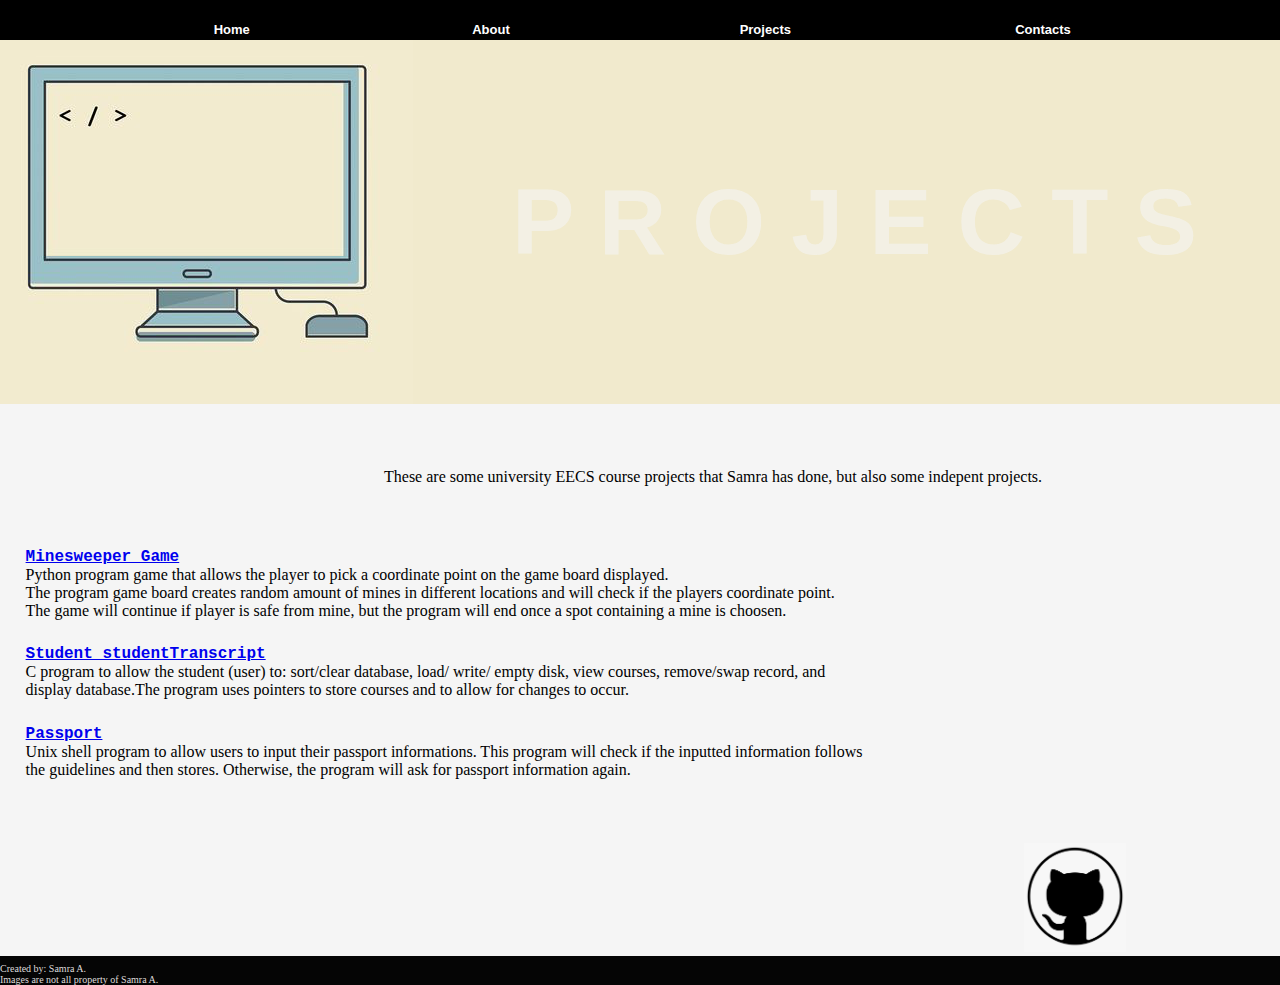
==== projects.html @ 0e254ef3 "Add files via upload" ====
<!DOCTYPE html>
<html>

<head>
    <meta charset="UTF-8">

    <title> Samra Adem Personal Website </title>
    <link rel="stylesheet" type="text/css" href="ssmeda.css" title="style" />
    <script src="ssmeda.js">
    </script>

</head>
<nav>
    <ul>
        <li>
            <a href="ssmeda.html">
                <h1>Home </h1>
            </a>
        </li>
        <li>
            <a href="about.html">
                <h1>About </h1>
            </a>
        </li>
        <li>
            <a href="projects.html">
                <h1>Projects </h1>
            </a>
        </li>
        <li>
            <a href="contacts.html">
                <h1>Contacts </h1>
            </a>
        </li>

    </ul>
</nav>

<body>
    <div class="pjheader">
        <h3>P R O J E C T S</h3>

    </div>
    <div class="proj">
        <p>These are some university EECS course projects that Samra has done, but also some indepent projects. </p>
        <br></br>
    </div>
    <a href="https://github.com/ssmedaa/projects/blob/main/Minesweeper.py">
        <p style="font-family: 'Courier New', Courier, monospace; padding-left: 2%; font-weight: bold;">Minesweeper Game</a>
    </p>
    <p style="padding-left: 2%;">Python program game that allows the player to pick a coordinate point on the game board displayed.<br> The program game board creates random amount of mines in different locations and will check if the players coordinate point. <br>The game will continue
        if player is safe from mine, but the program will end once a spot containing a mine is choosen. </p>

    <a href="https://github.com/ssmedaa/projects/blob/main/studentTranscript.c">
        <p style="font-family: 'Courier New', Courier, monospace; font-weight: bold; padding-left: 2%; padding-top: 2%;"> Student studentTranscript </a>
    </p>
    <p style="padding-left: 2%;"> C program to allow the student (user) to: sort/clear database, load/ write/ empty disk, view courses, remove/swap record, and <br>display database.The program uses pointers to store courses and to allow for changes to occur. </p>

    <a href="https://github.com/ssmedaa/projects/blob/main/Passport.bash">
        <p style="font-family: 'Courier New', Courier, monospace; padding-left: 2%; padding-top: 2%; font-weight: bold;">Passport</a>
    </p>
    <p style="padding-left: 2%; padding-bottom: 5%;">Unix shell program to allow users to input their passport informations. This program will check if the inputted information follows<br> the guidelines and then stores. Otherwise, the program will ask for passport information again. </p>

    <a href="https://github.com/ssmedaa/projects">
        <p style="padding-left: 80%;"><img src="images/git.png" width="40%" height="30%"></p>
    </a>
</body>

<footer>Created by: Samra A. <br>Images are not all property of Samra A. </footer>


</html>
---- ssmeda.css ----
* {
    margin: 0;
    padding: 0;
    box-sizing: border-box;
}

.title {
    color: #ffffffa4;
    font-size: 450%;
    font-family: 'Franklin Gothic Medium', 'Arial Narrow', Arial, sans-serif;
    font-weight: bolder;
    padding-top: 15%;
    padding-left: 35%;
}

header {
    background-image: url("images/glass.jpg");
    background-repeat: round;
    padding-bottom: 10%;
    padding-top: 0%;
}

h1 {
    padding-top: 40%;
    background-color: black;
    color: white;
    font-size: small;
    font-family: 'Franklin Gothic Medium', 'Arial Narrow', Arial, sans-serif;
    font-style: normal;
    text-decoration: underline black;
    padding-left: 60%;
    padding-bottom: 5%;
}

h2 {
    color: rgb(31, 31, 31);
    font-size: 160%;
    text-decoration: underline overline rgb(226, 198, 202);
    font-style: inherit;
    padding-left: 27%;
}

section {
    font-family: 'Times New Roman', Times, serif;
    background-color: whitesmoke;
    padding-top: 5%;
    padding-bottom: 10%;
    padding-left: 25%;
}

.section {
    background-color: whitesmoke;
    display: flex;
}

.about {
    padding-right: 5%;
    padding-left: 10%;
}

.pj {
    padding-right: 10%;
    padding-left: 5%;
}

.abtbutton {
    margin-inline-start: 16%;
    background-color: rgb(226, 198, 202);
    color: white;
    border-color: rgb(226, 198, 202);
    border-style: ridge;
    font-family: 'Franklin Gothic Medium', 'Arial Narrow', Arial, sans-serif;
}

.pjbutton {
    margin-inline-start: 23%;
    background-color: rgb(226, 198, 202);
    color: white;
    border-color: rgb(226, 198, 202);
    border-style: ridge;
    font-family: 'Franklin Gothic Medium', 'Arial Narrow', Arial, sans-serif;
}

.contbutton {
    margin-inline-start: 24%;
    background-color: rgb(226, 198, 202);
    color: white;
    border-color: rgb(226, 198, 202);
    border-style: ridge;
    font-family: 'Franklin Gothic Medium', 'Arial Narrow', Arial, sans-serif;
}

ul {
    background-color: black;
    list-style-type: none;
    padding-left: 15%;
}

li {
    background-color: black;
    display: inline-block;
    margin-right: 20%;
}

footer {
    font-size: x-small;
    color: rgb(223, 219, 219);
    background-color: rgb(5, 5, 5);
    padding-top: 0.5%;
}

h3 {
    font-size: 450%;
    font-family: 'Franklin Gothic Medium', 'Arial Narrow', Arial, sans-serif;
    font-weight: bold;
    padding-top: 10%;
    padding-left: 40%;
}

h4 {
    font-size: 400%;
    color: #63585885;
    font-family: Verdana, Geneva, Tahoma, sans-serif;
    font-weight: bolder;
    padding-top: 10%;
    padding-left: 40%;
}

.abt {
    padding-bottom: 10%;
    background-color: rgb(138, 110, 96);
    background-image: url("images/Abtliness.png");
    background-repeat: no-repeat;
    color: #ffffff8a;
    font-size: 130%;
    font-family: 'Franklin Gothic Medium', 'Arial Narrow', Arial, sans-serif;
}

.abt-intro {
    background-color: whitesmoke;
    display: flex;
    padding-top: 5%;
    padding-left: 5%;
    padding-right: 15%;
}

.intro-img {
    flex: 20%;
}

.experinces {
    background-color: whitesmoke;
    padding-left: 5%;
    padding-bottom: 3%;
}

h4 {
    padding-top: 2%;
    padding-left: 10%;
}

.p-info {
    background-color: whitesmoke;
    padding-top: 10%;
    padding-bottom: 20%;
    padding-left: 35%;
    padding-right: 30%;
    font-size: medium;
    color: black;
    font-family: Georgia, 'Times New Roman', Times, serif;
}

.proj {
    padding-top: 5%;
    padding-bottom: 2%;
    padding-left: 30%;
}

.pjheader {
    background-color: rgb(241, 234, 205);
    background-image: url("images/c.png");
    padding-bottom: 10%;
    background-repeat: no-repeat;
    color: #f5f5f596;
    font-size: 130%;
    font-family: 'Franklin Gothic Medium', 'Arial Narrow', Arial, sans-serif;
}

.contacts {
    background-image: url("images/hh.png");
    background-color: rgb(216, 208, 195);
    background-repeat: no-repeat;
    padding-bottom: 10%;
    padding-right: 10%;
    font-family: 'Franklin Gothic Medium', 'Arial Narrow', Arial, sans-serif;
    font-size: 130%;
    color: #f5f5f596;
}

body {
    background-color: whitesmoke;
}
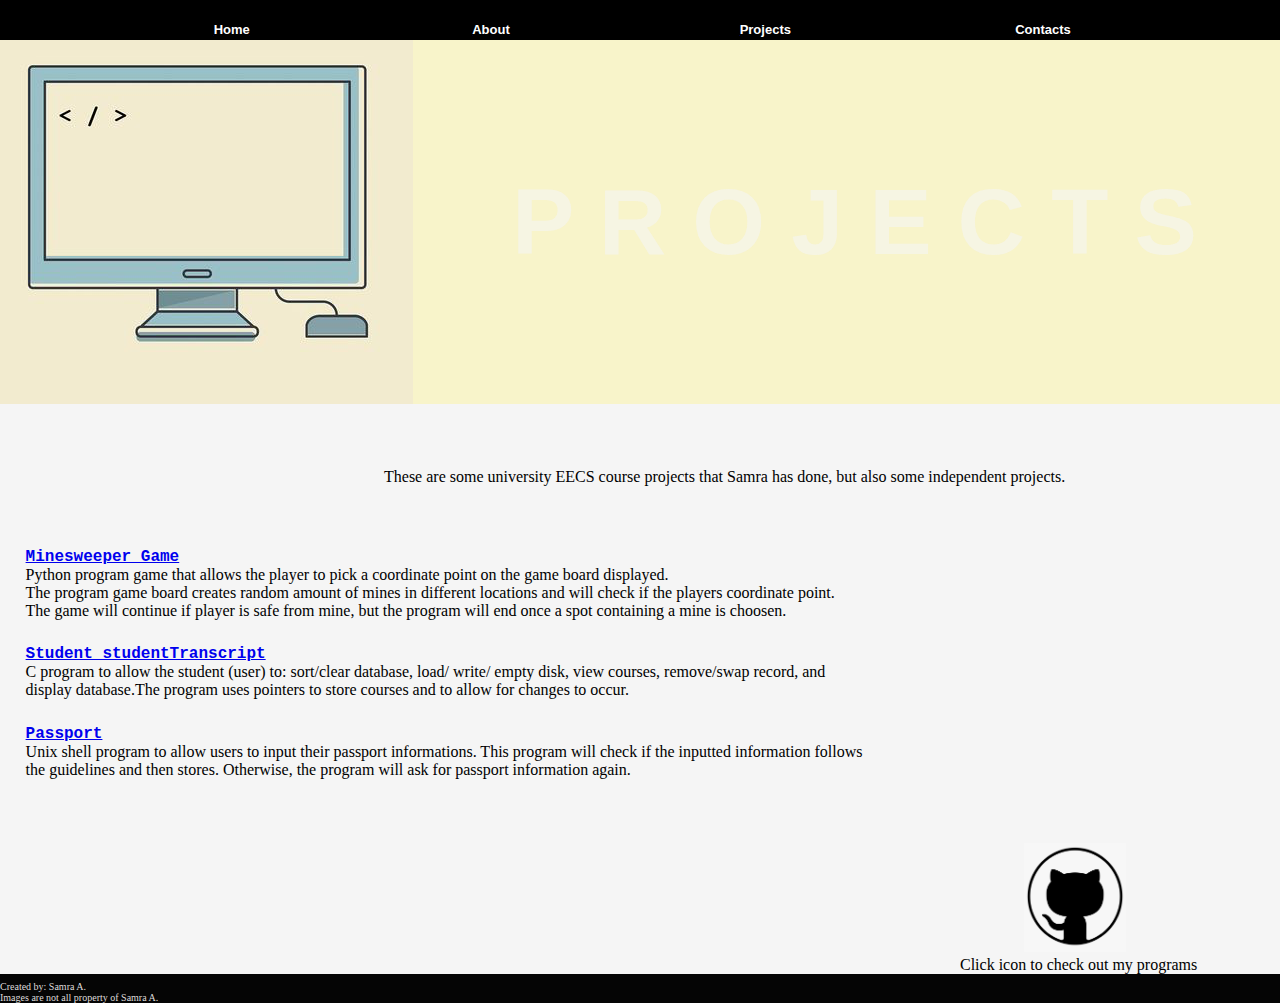
==== commit e057354a: "Update projects.html" ====
--- a/projects.html
+++ b/projects.html
@@ -13,7 +13,7 @@
 <nav>
     <ul>
         <li>
-            <a href="ssmeda.html">
+            <a href="index.html">
                 <h1>Home </h1>
             </a>
         </li>
@@ -42,7 +42,7 @@
 
     </div>
     <div class="proj">
-        <p>These are some university EECS course projects that Samra has done, but also some indepent projects. </p>
+        <p>These are some university EECS course projects that Samra has done, but also some independent projects. </p>
         <br></br>
     </div>
     <a href="https://github.com/ssmedaa/projects/blob/main/Minesweeper.py">
@@ -64,9 +64,11 @@
     <a href="https://github.com/ssmedaa/projects">
         <p style="padding-left: 80%;"><img src="images/git.png" width="40%" height="30%"></p>
     </a>
+    <p style="padding-left:75%;">Click icon to check out my programs</p>
+
 </body>
 
 <footer>Created by: Samra A. <br>Images are not all property of Samra A. </footer>
 
 
-</html>+</html>
--- a/ssmeda.css
+++ b/ssmeda.css
@@ -128,7 +128,7 @@
 
 .abt {
     padding-bottom: 10%;
-    background-color: rgb(138, 110, 96);
+    background-color:rgb(145, 111, 95) ;
     background-image: url("images/Abtliness.png");
     background-repeat: no-repeat;
     color: #ffffff8a;
@@ -177,7 +177,7 @@
 }
 
 .pjheader {
-    background-color: rgb(241, 234, 205);
+    background-color: rgb(248, 244, 202);
     background-image: url("images/c.png");
     padding-bottom: 10%;
     background-repeat: no-repeat;
@@ -199,4 +199,4 @@
 
 body {
     background-color: whitesmoke;
-}+}
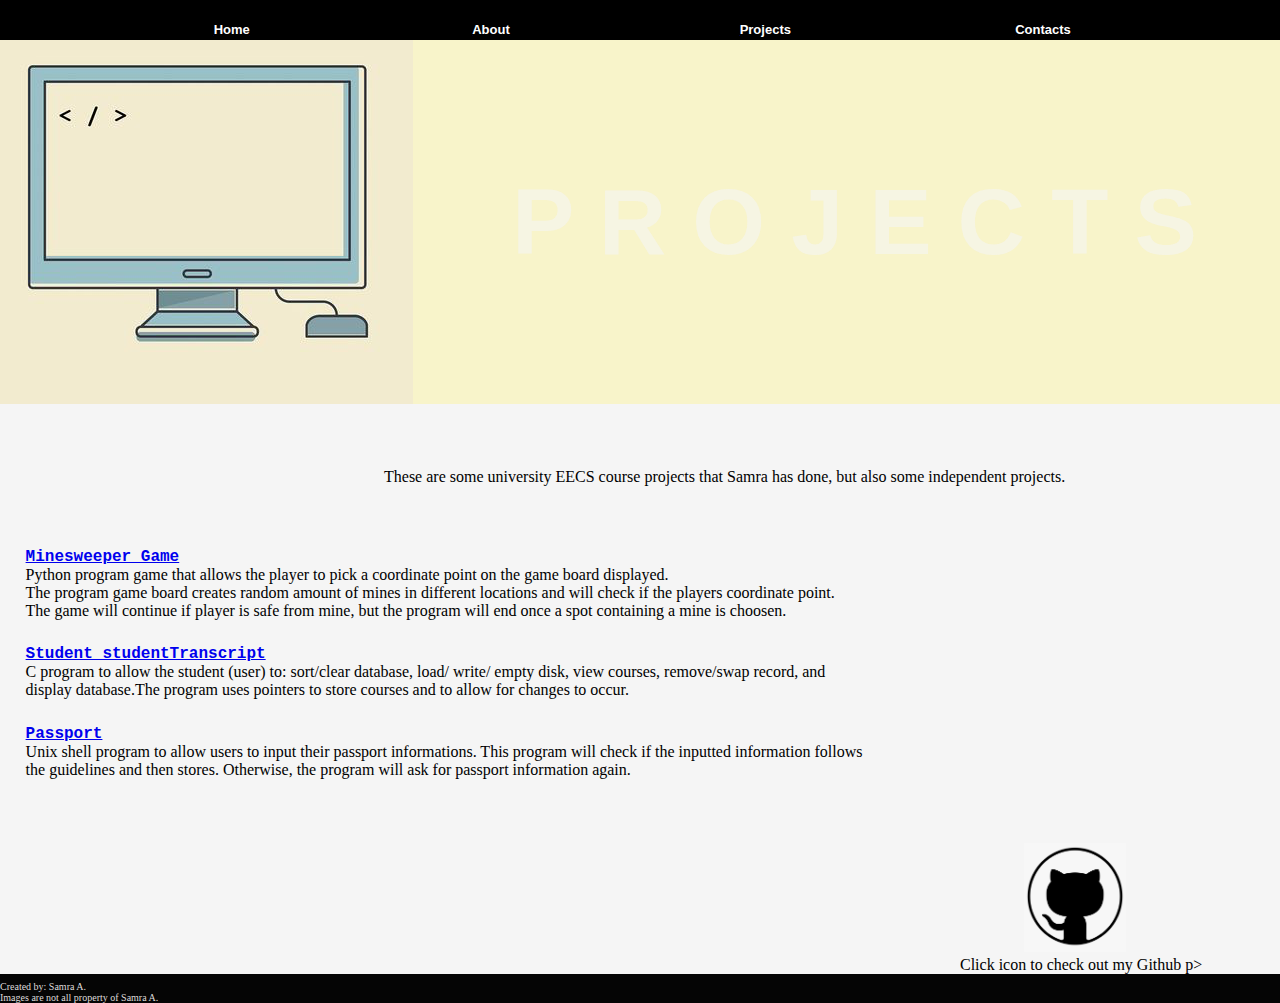
==== commit e7379c8e: "Update projects.html" ====
--- a/projects.html
+++ b/projects.html
@@ -64,7 +64,7 @@
     <a href="https://github.com/ssmedaa/projects">
         <p style="padding-left: 80%;"><img src="images/git.png" width="40%" height="30%"></p>
     </a>
-    <p style="padding-left:75%;">Click icon to check out my programs</p>
+    <p style="padding-left:75%;">Click icon to check out my Github p>
 
 </body>
 
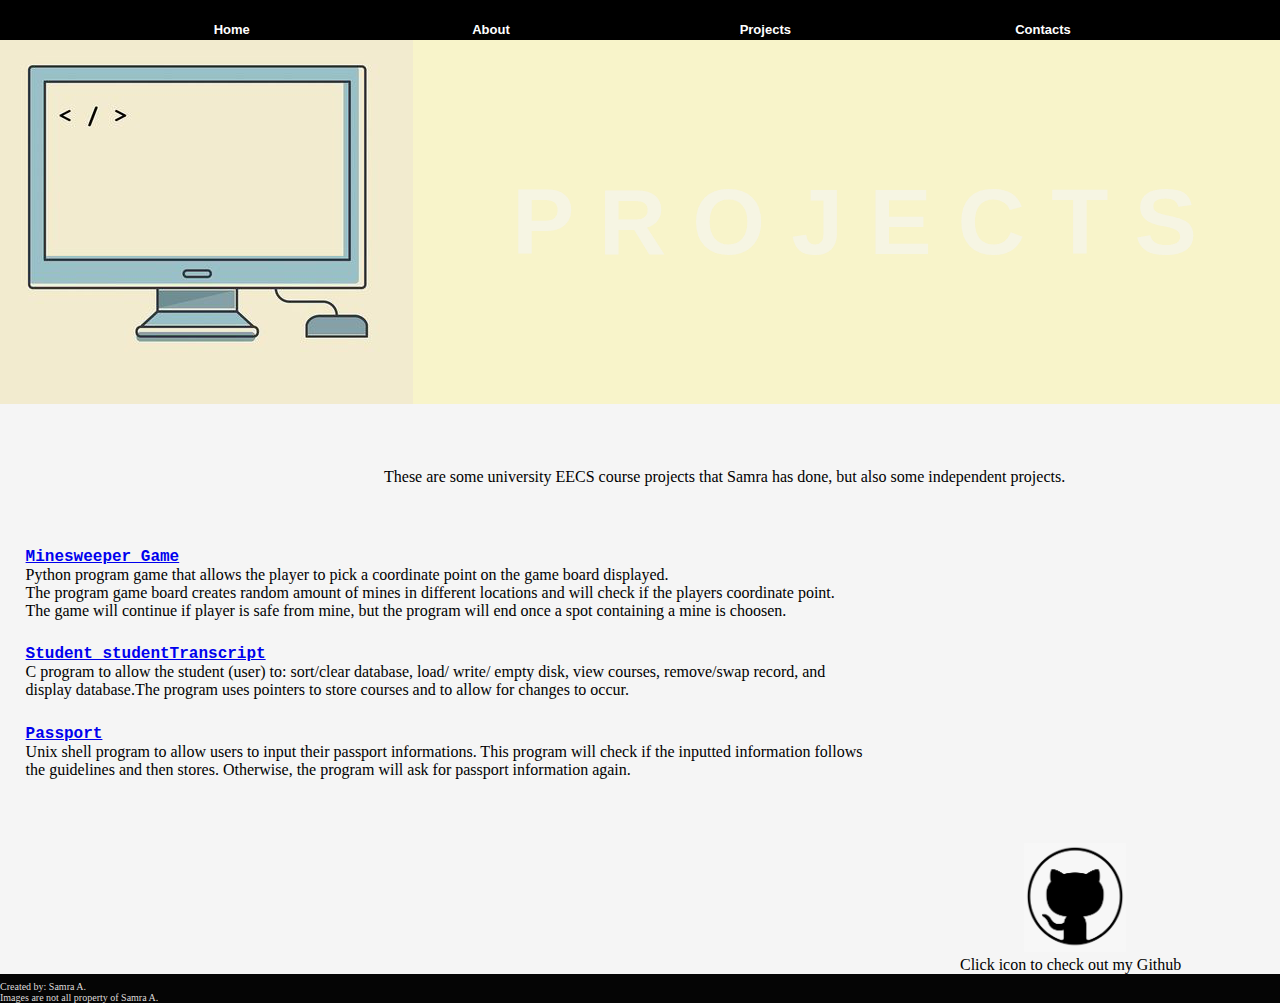
==== commit 8eac21a5: "Update projects.html" ====
--- a/projects.html
+++ b/projects.html
@@ -64,7 +64,8 @@
     <a href="https://github.com/ssmedaa/projects">
         <p style="padding-left: 80%;"><img src="images/git.png" width="40%" height="30%"></p>
     </a>
-    <p style="padding-left:75%;">Click icon to check out my Github p>
+    <p style="padding-left:75%;">Click icon to check out my Github</p>
+
 
 </body>
 
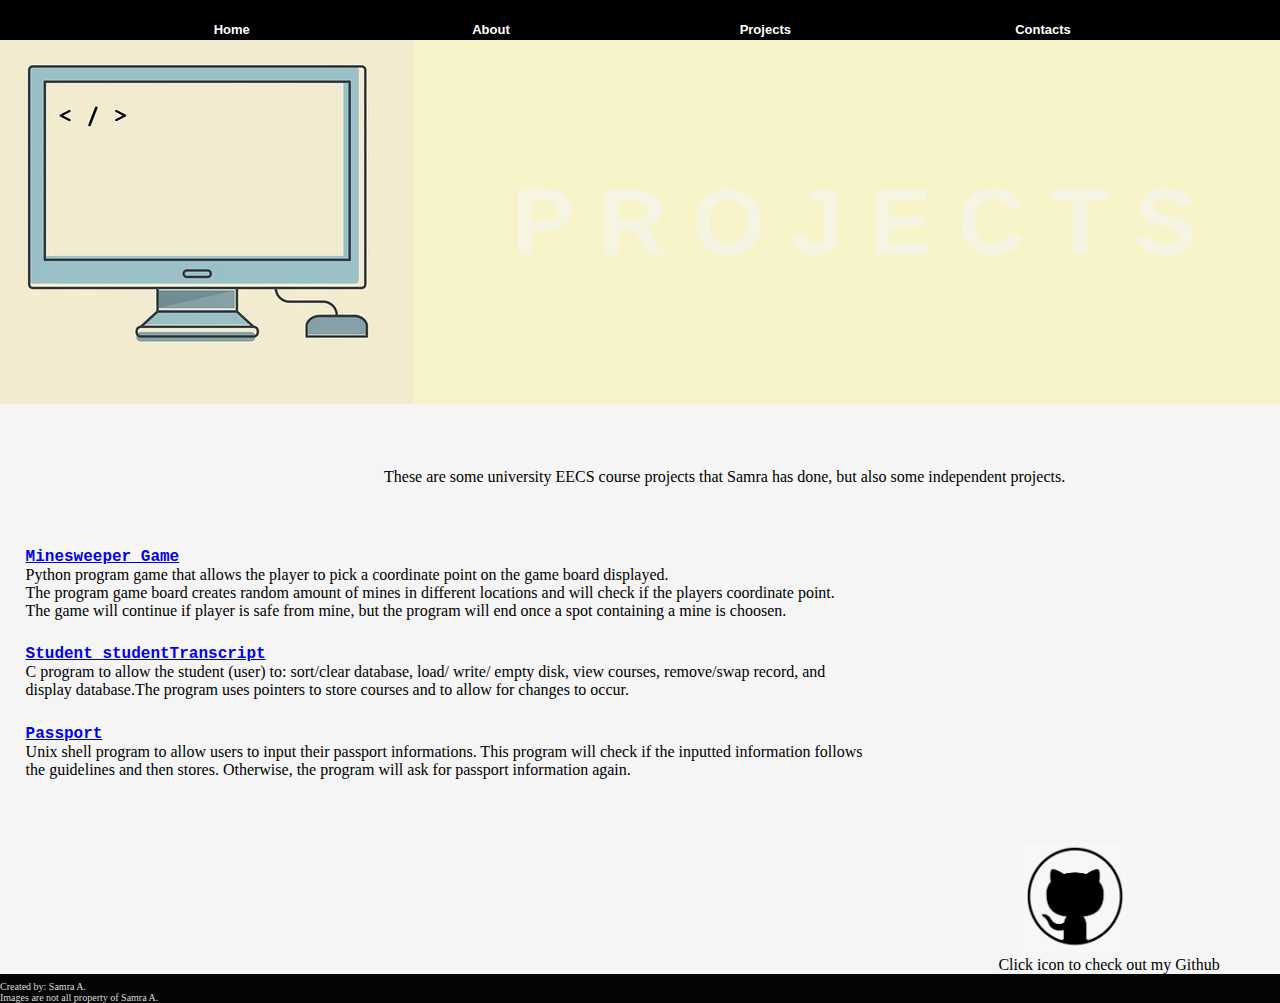
==== commit 81bf1284: "Update projects.html" ====
--- a/projects.html
+++ b/projects.html
@@ -64,7 +64,7 @@
     <a href="https://github.com/ssmedaa/projects">
         <p style="padding-left: 80%;"><img src="images/git.png" width="40%" height="30%"></p>
     </a>
-    <p style="padding-left:75%;">Click icon to check out my Github</p>
+    <p style="padding-left:78%;">Click icon to check out my Github</p>
 
 
 </body>
